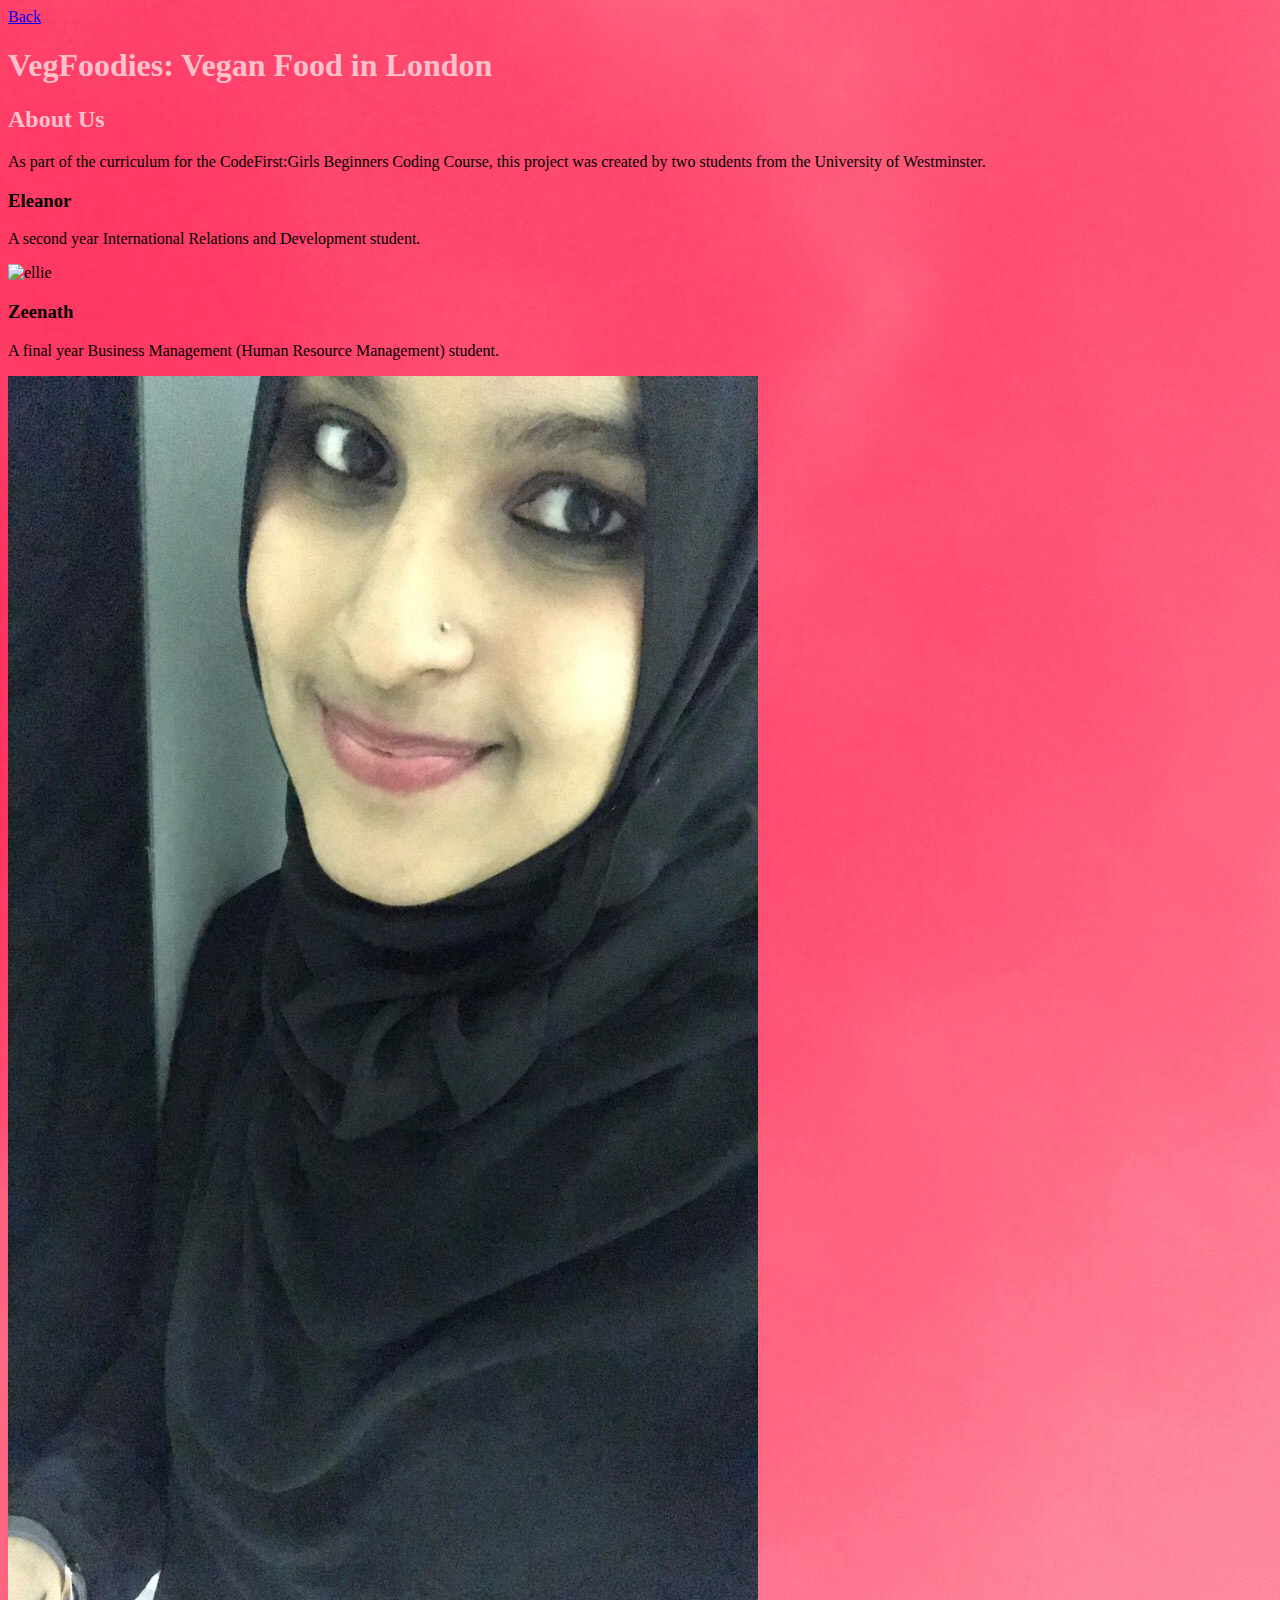
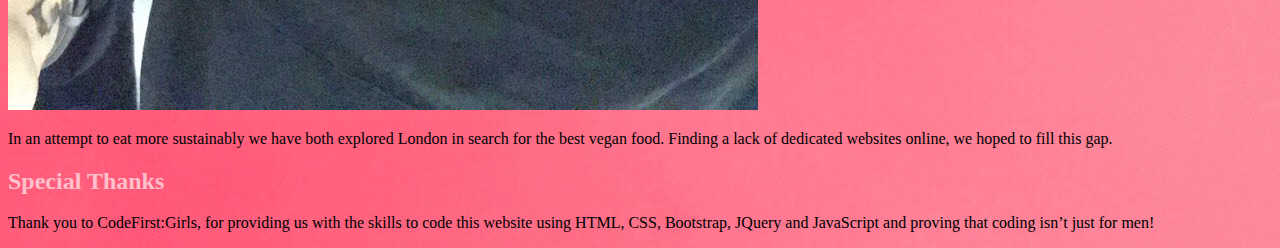
==== about.html @ 4d3f88c1 "Merge branch 'master' of https://github.com/eleanormurray98/web-page-indigo" ====
<!DOCTYPE html>
<html>
<head>
<title> VegFoodies </title>
  <body>
</head>
<body background="four.jpg">

  <a href="index.html">Back</a>

<body>

<h1>VegFoodies: Vegan Food in London</h1>

<h2>About Us</h2>

<p>As part of the curriculum for the CodeFirst:Girls Beginners Coding Course, this project was created by two students from the University of Westminster. </p>

<h3>Eleanor</h3>
<p>A second year International Relations and Development student.</p>

<img src="ellie.jpg" alt="ellie"/>

<h3>Zeenath</h3>
<p>A final year Business Management (Human Resource Management) student.</p>

<img src="zeenath.jpg" alt="zeenath"/>

<p>In an attempt to eat more sustainably we have both explored London in search for the best vegan food. Finding a lack of dedicated websites online, we hoped to fill this gap.</p>

<h2>Special Thanks</h2>
<p>Thank you to CodeFirst:Girls, for providing us with the skills to code this website using HTML, CSS, Bootstrap, JQuery and JavaScript and proving that coding isn’t just for men! </p>

<link rel="stylesheet" type="text/css" href="styles.css">

</body>
</html>
---- styles.css ----
h1 {
  color: pink;
}
<style>
p {
 text-align:center
}
</style>


p {
  color: pink ;
  font-family: Arial;
  font-size: 16px;
}

h2 {
background-color white-space: ;
color:pink;
}
ul li {background-color:pink;
}
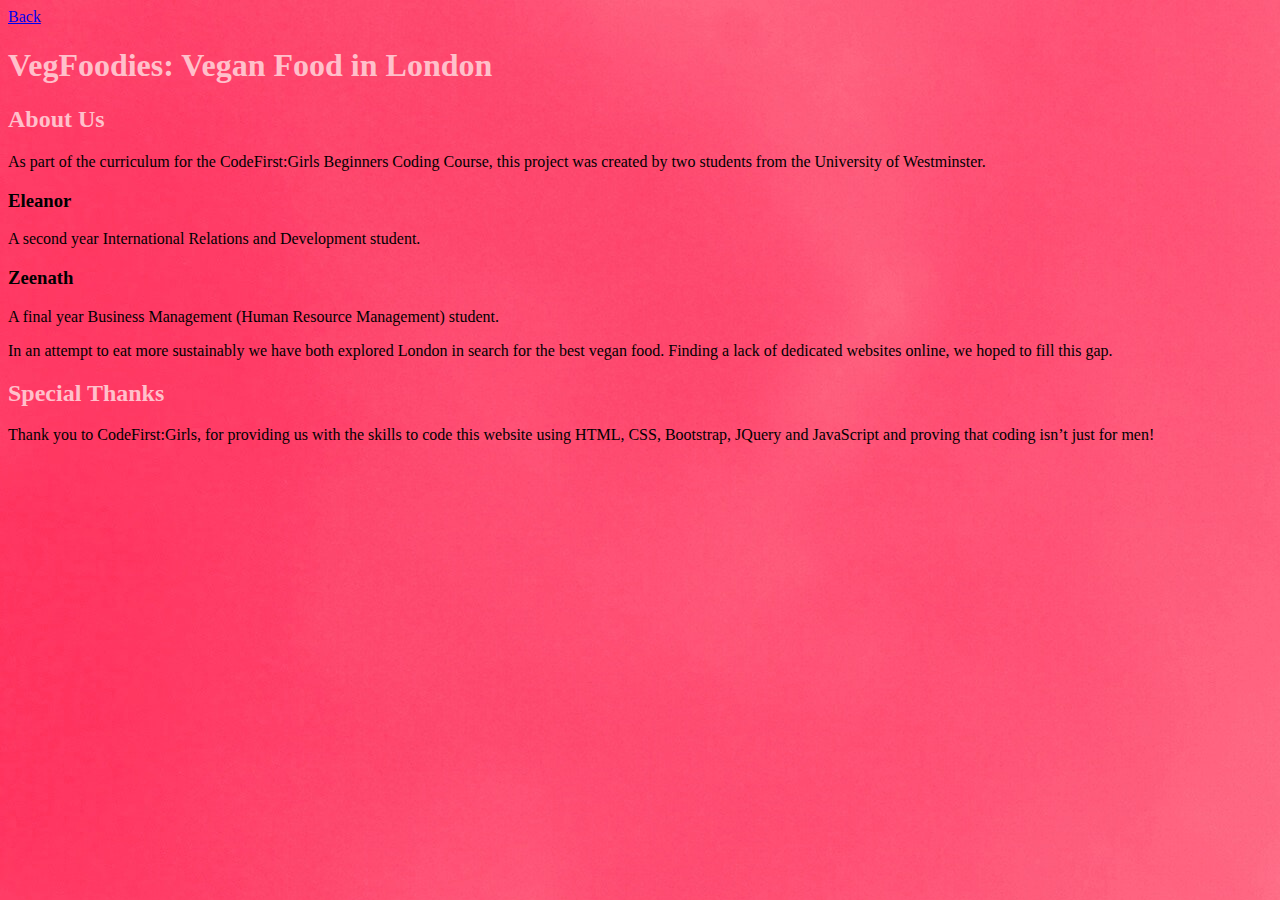
==== commit 7a3da3a3: "pictures deleted" ====
--- a/about.html
+++ b/about.html
@@ -19,12 +19,8 @@
 <h3>Eleanor</h3>
 <p>A second year International Relations and Development student.</p>
 
-<img src="ellie.jpg" alt="ellie"/>
-
 <h3>Zeenath</h3>
 <p>A final year Business Management (Human Resource Management) student.</p>
-
-<img src="zeenath.jpg" alt="zeenath"/>
 
 <p>In an attempt to eat more sustainably we have both explored London in search for the best vegan food. Finding a lack of dedicated websites online, we hoped to fill this gap.</p>
 
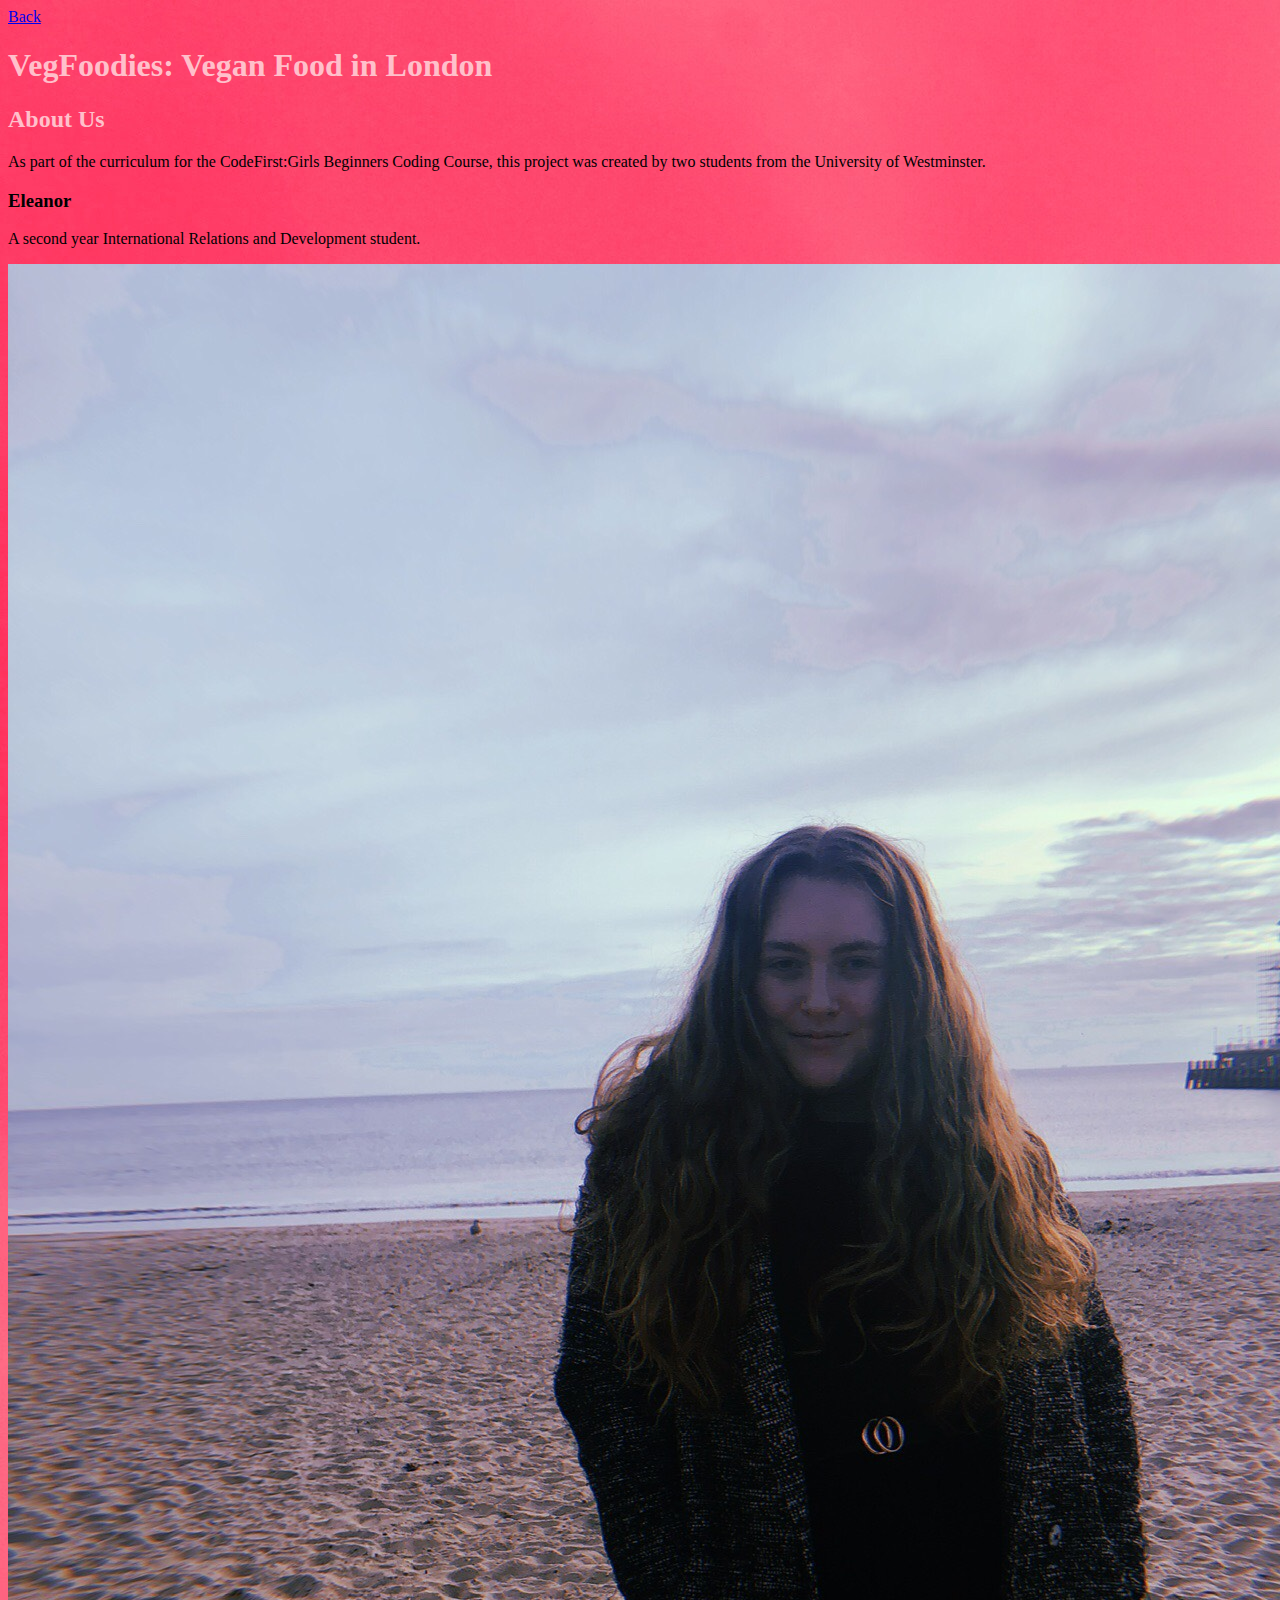
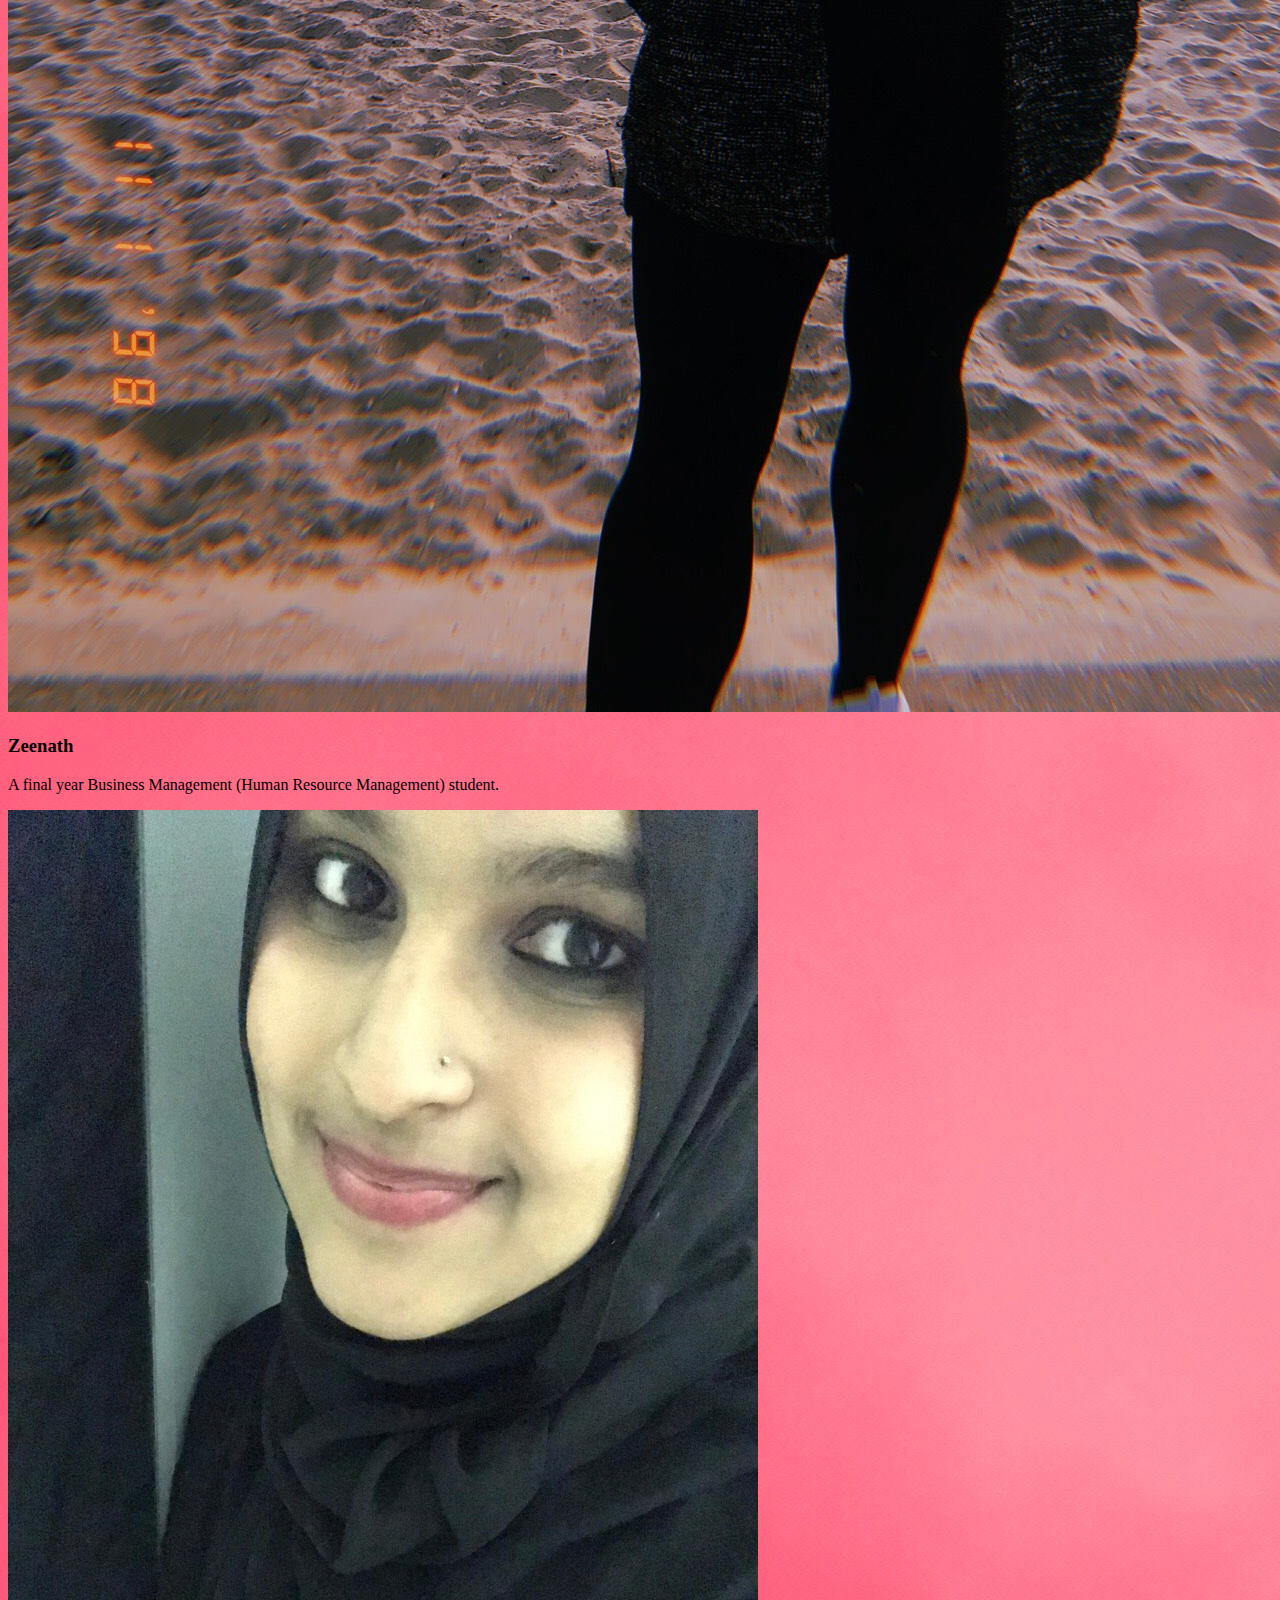
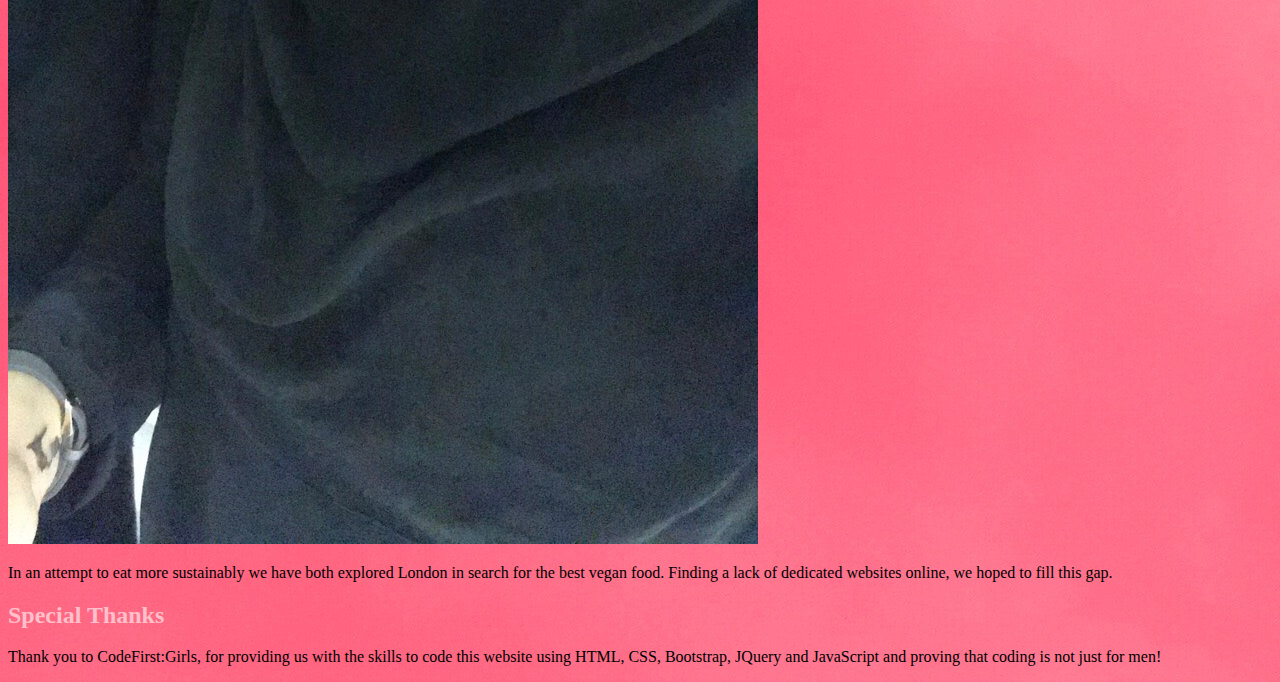
==== commit ec13a2b1: "added pictures" ====
--- a/about.html
+++ b/about.html
@@ -19,13 +19,17 @@
 <h3>Eleanor</h3>
 <p>A second year International Relations and Development student.</p>
 
+<img src="el.jpg" alt="el"/>
+
 <h3>Zeenath</h3>
 <p>A final year Business Management (Human Resource Management) student.</p>
+
+<img src="zeenath.jpg" alt="zeenath"/>
 
 <p>In an attempt to eat more sustainably we have both explored London in search for the best vegan food. Finding a lack of dedicated websites online, we hoped to fill this gap.</p>
 
 <h2>Special Thanks</h2>
-<p>Thank you to CodeFirst:Girls, for providing us with the skills to code this website using HTML, CSS, Bootstrap, JQuery and JavaScript and proving that coding isn’t just for men! </p>
+<p>Thank you to CodeFirst:Girls, for providing us with the skills to code this website using HTML, CSS, Bootstrap, JQuery and JavaScript and proving that coding is not just for men! </p>
 
 <link rel="stylesheet" type="text/css" href="styles.css">
 
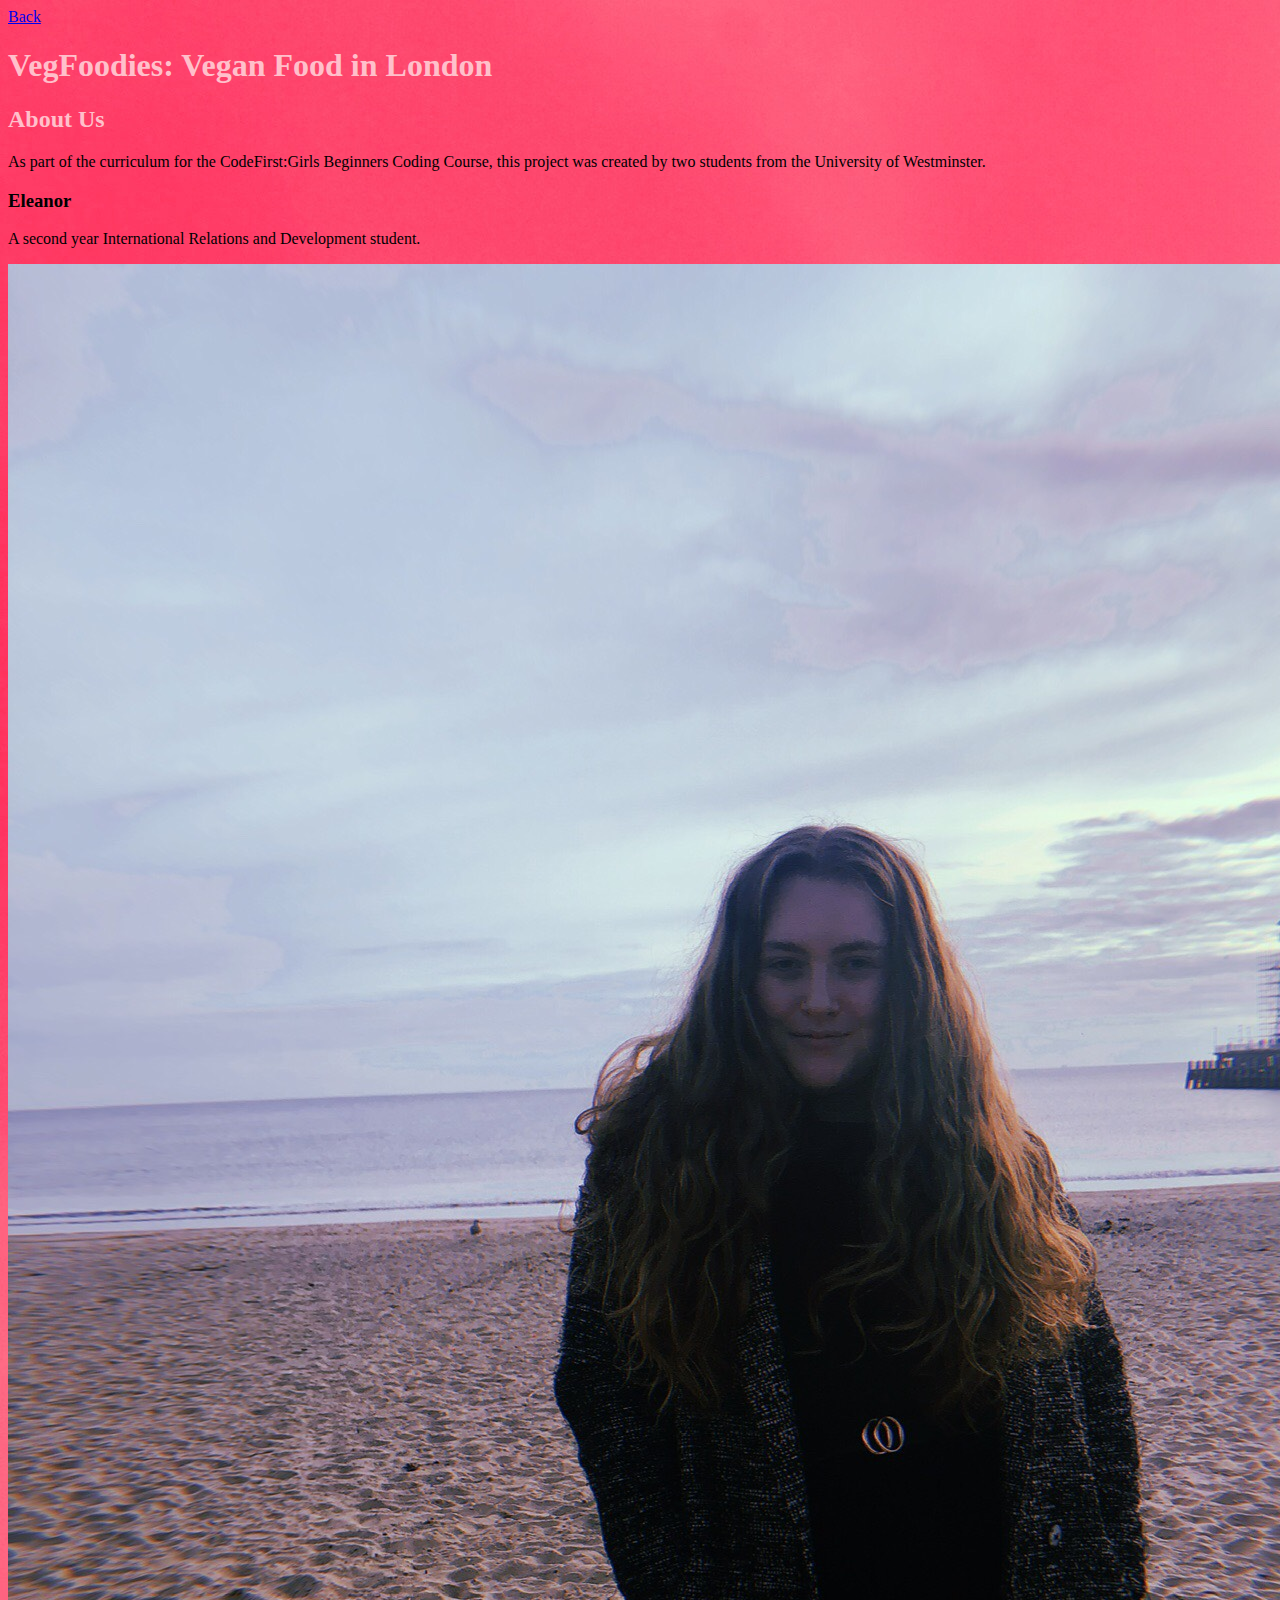
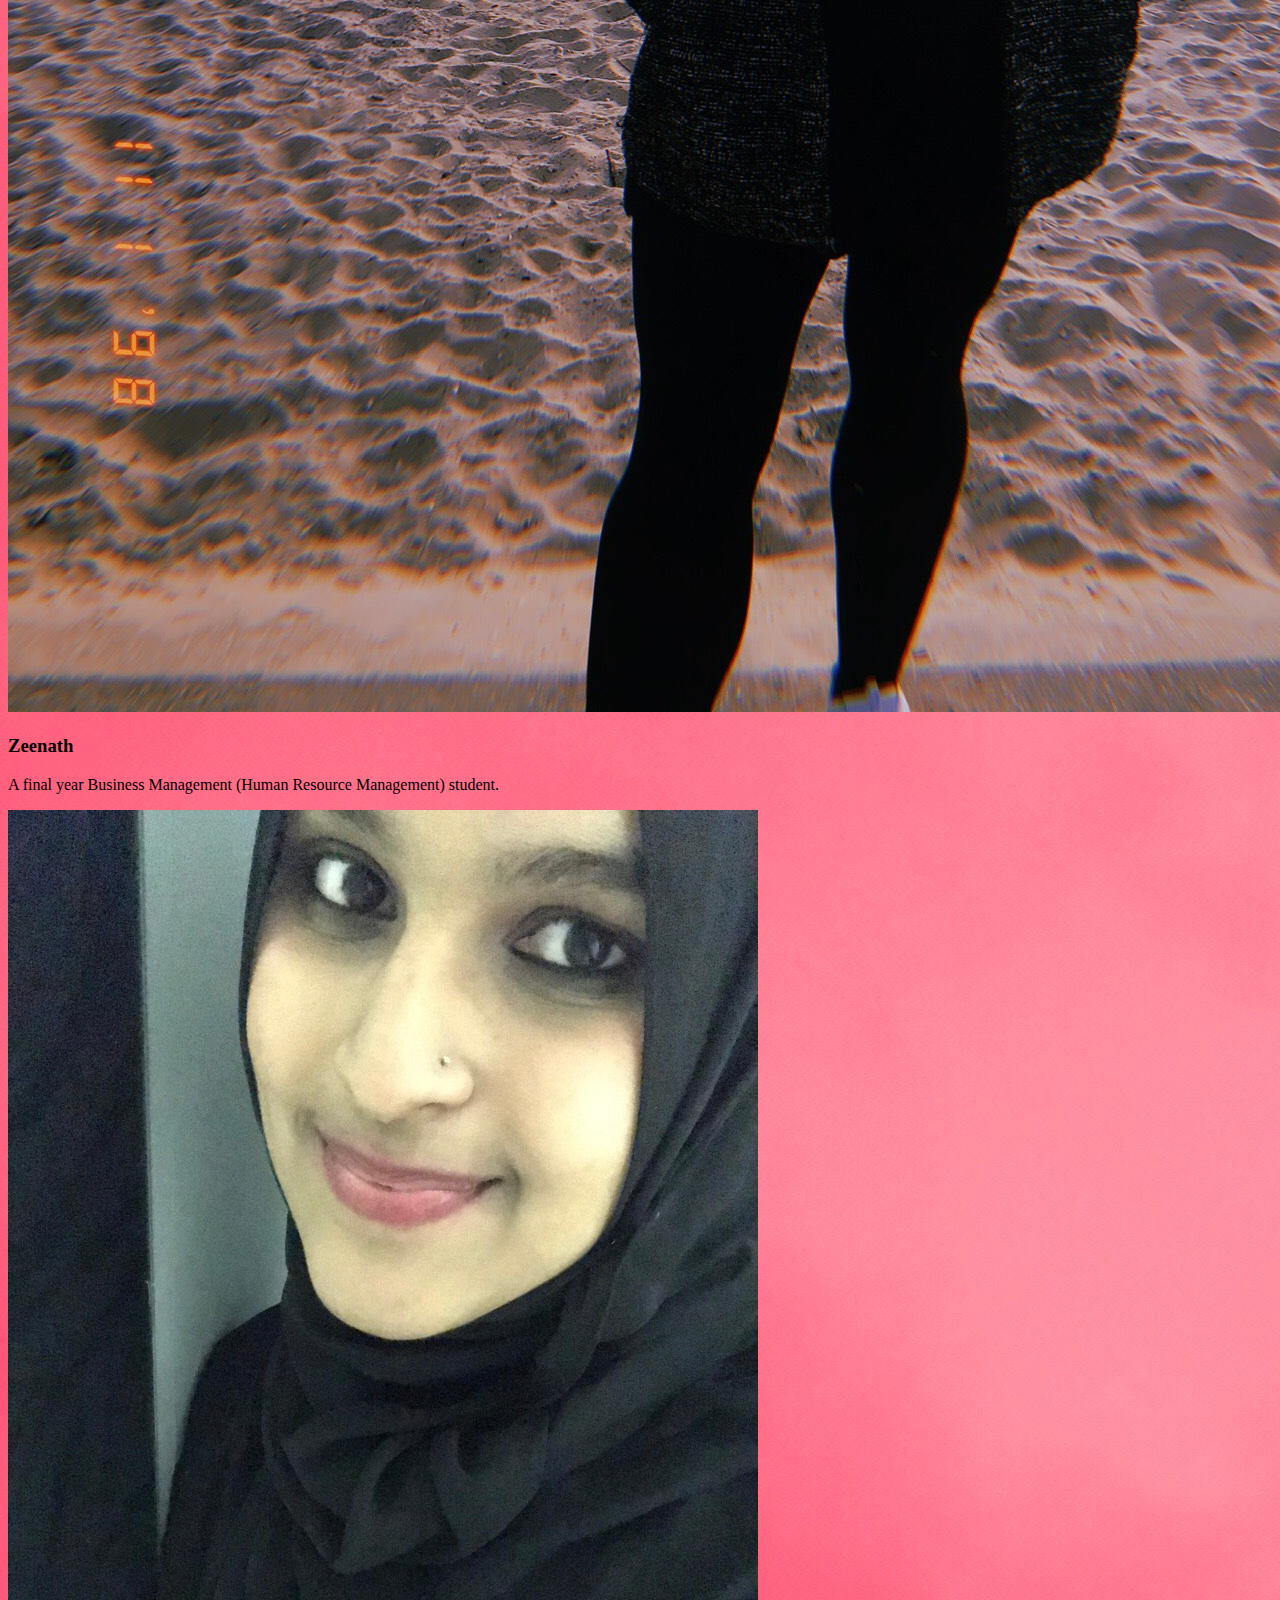
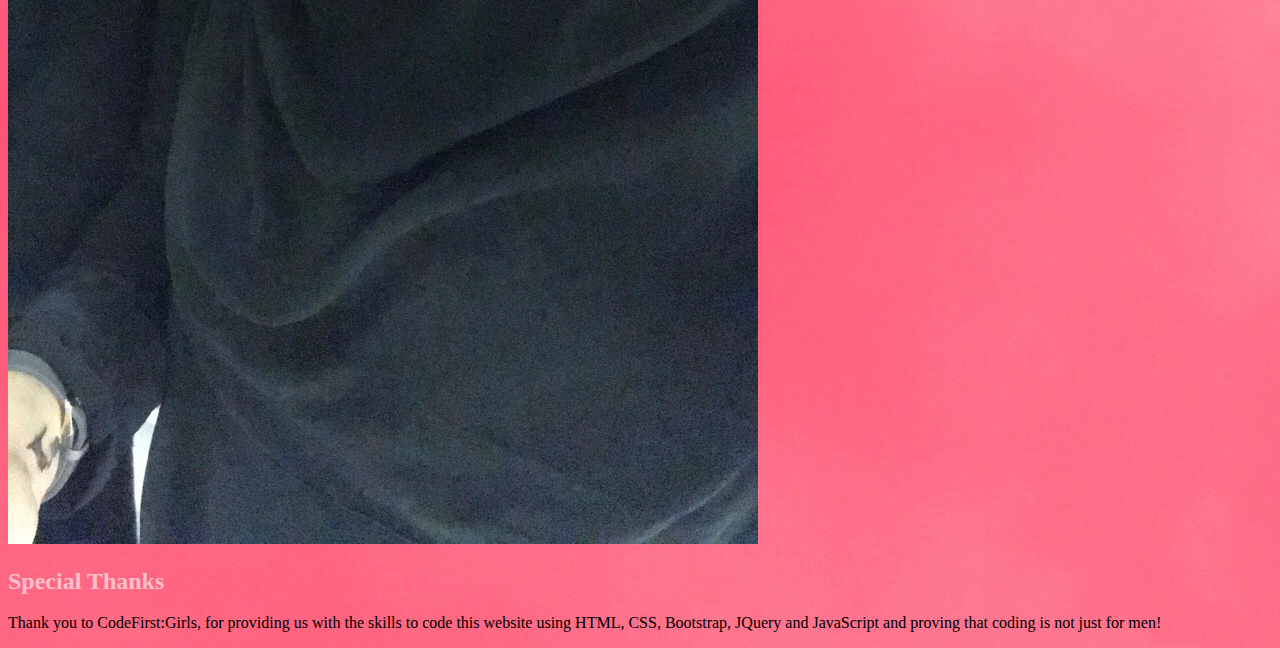
==== commit a0f4af6a: "about page" ====
--- a/about.html
+++ b/about.html
@@ -26,8 +26,6 @@
 
 <img src="zeenath.jpg" alt="zeenath"/>
 
-<p>In an attempt to eat more sustainably we have both explored London in search for the best vegan food. Finding a lack of dedicated websites online, we hoped to fill this gap.</p>
-
 <h2>Special Thanks</h2>
 <p>Thank you to CodeFirst:Girls, for providing us with the skills to code this website using HTML, CSS, Bootstrap, JQuery and JavaScript and proving that coding is not just for men! </p>
 
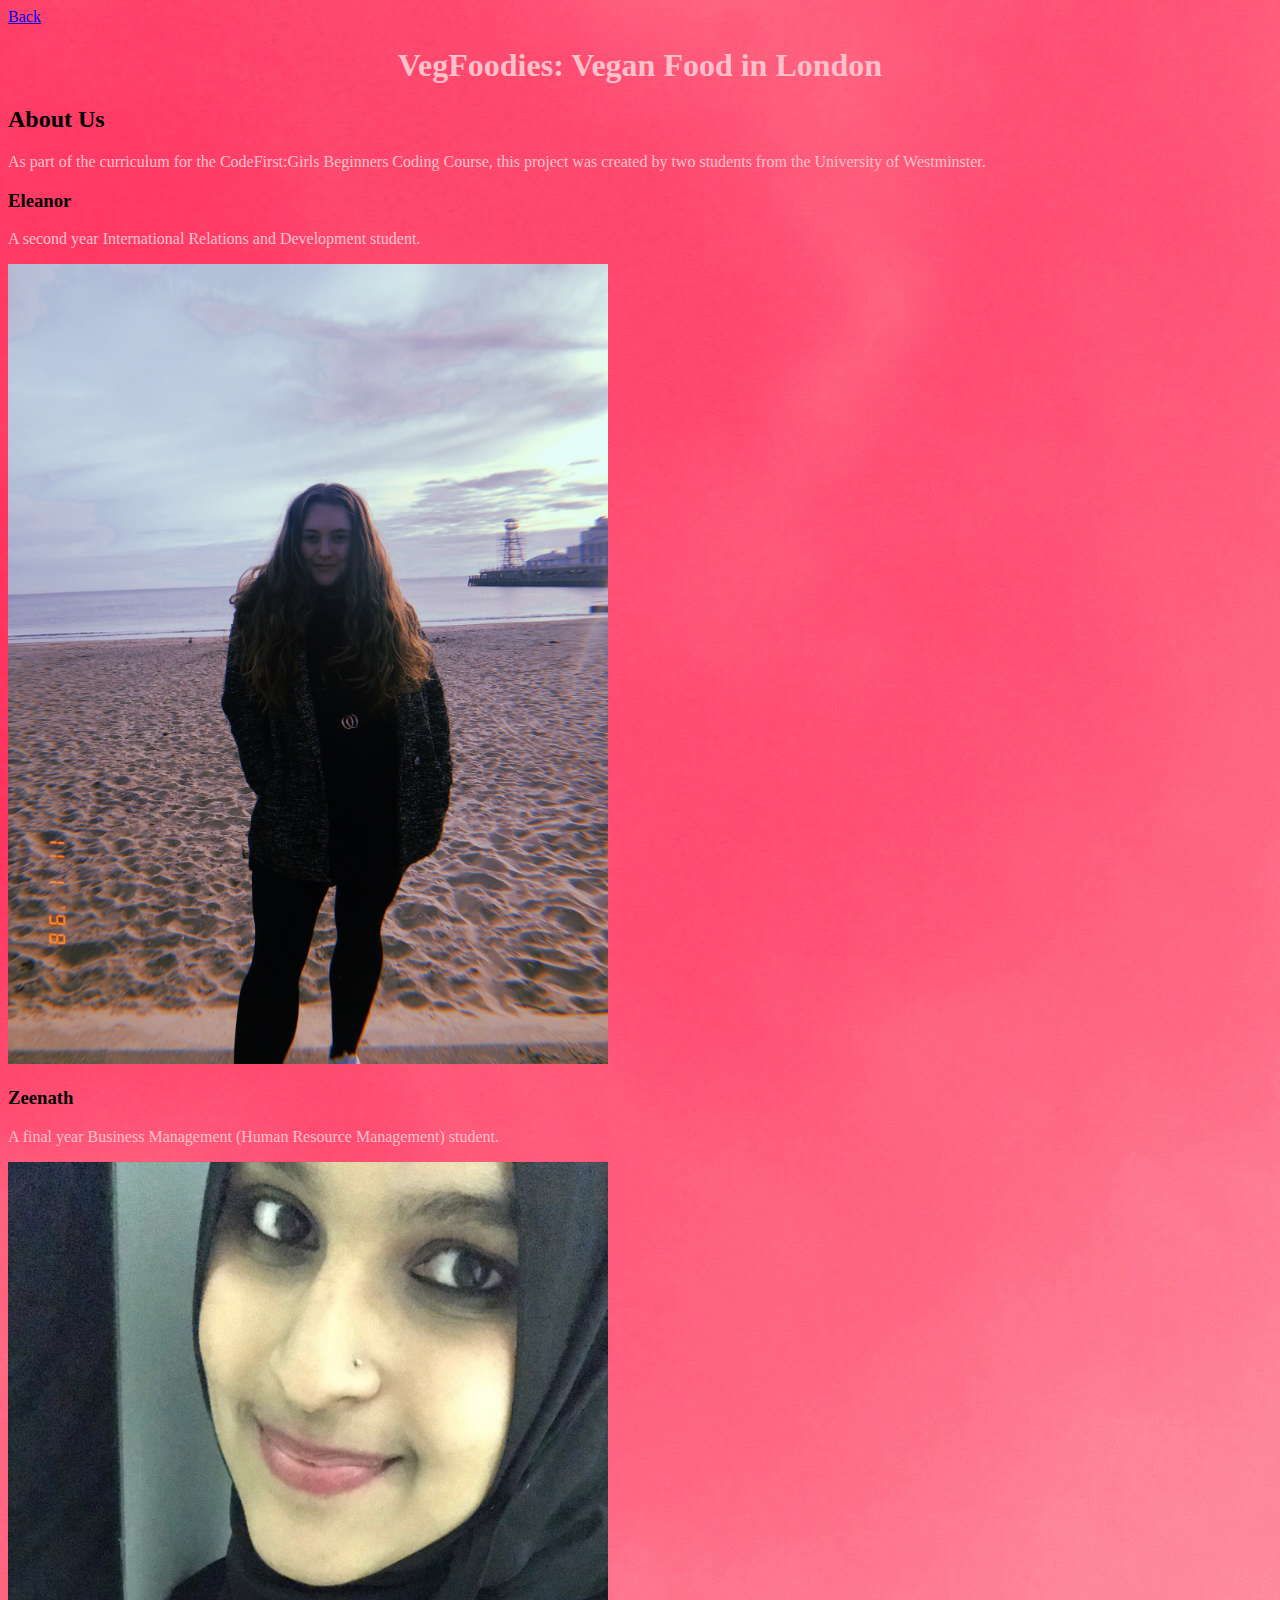
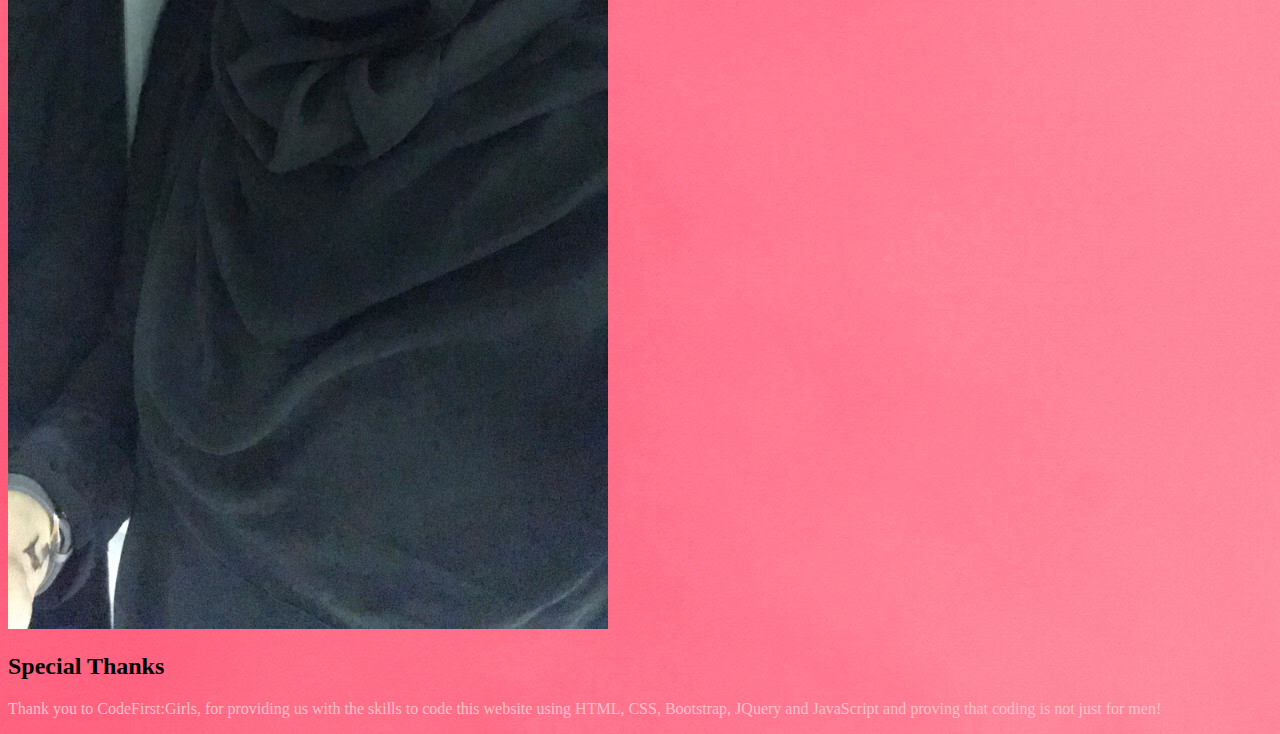
==== commit cc81615e: "Update about.html" ====
--- a/about.html
+++ b/about.html
@@ -19,12 +19,12 @@
 <h3>Eleanor</h3>
 <p>A second year International Relations and Development student.</p>
 
-<img src="el.jpg" alt="el"/>
+<img width="600" src="el.jpg" alt="el"/>
 
 <h3>Zeenath</h3>
 <p>A final year Business Management (Human Resource Management) student.</p>
 
-<img src="zeenath.jpg" alt="zeenath"/>
+<img width="600" src="zeenath.jpg" alt="zeenath"/>
 
 <h2>Special Thanks</h2>
 <p>Thank you to CodeFirst:Girls, for providing us with the skills to code this website using HTML, CSS, Bootstrap, JQuery and JavaScript and proving that coding is not just for men! </p>
--- a/styles.css
+++ b/styles.css
@@ -1,22 +1,9 @@
-h1 {
+h1 { text-align: center;
   color: pink;
 }
-<style>
-p {
- text-align:center
-}
-</style>
-
 
 p {
   color: pink ;
-  font-family: Arial;
+  font-family: Verdana;
   font-size: 16px;
 }
-
-h2 {
-background-color white-space: ;
-color:pink;
-}
-ul li {background-color:pink;
-}
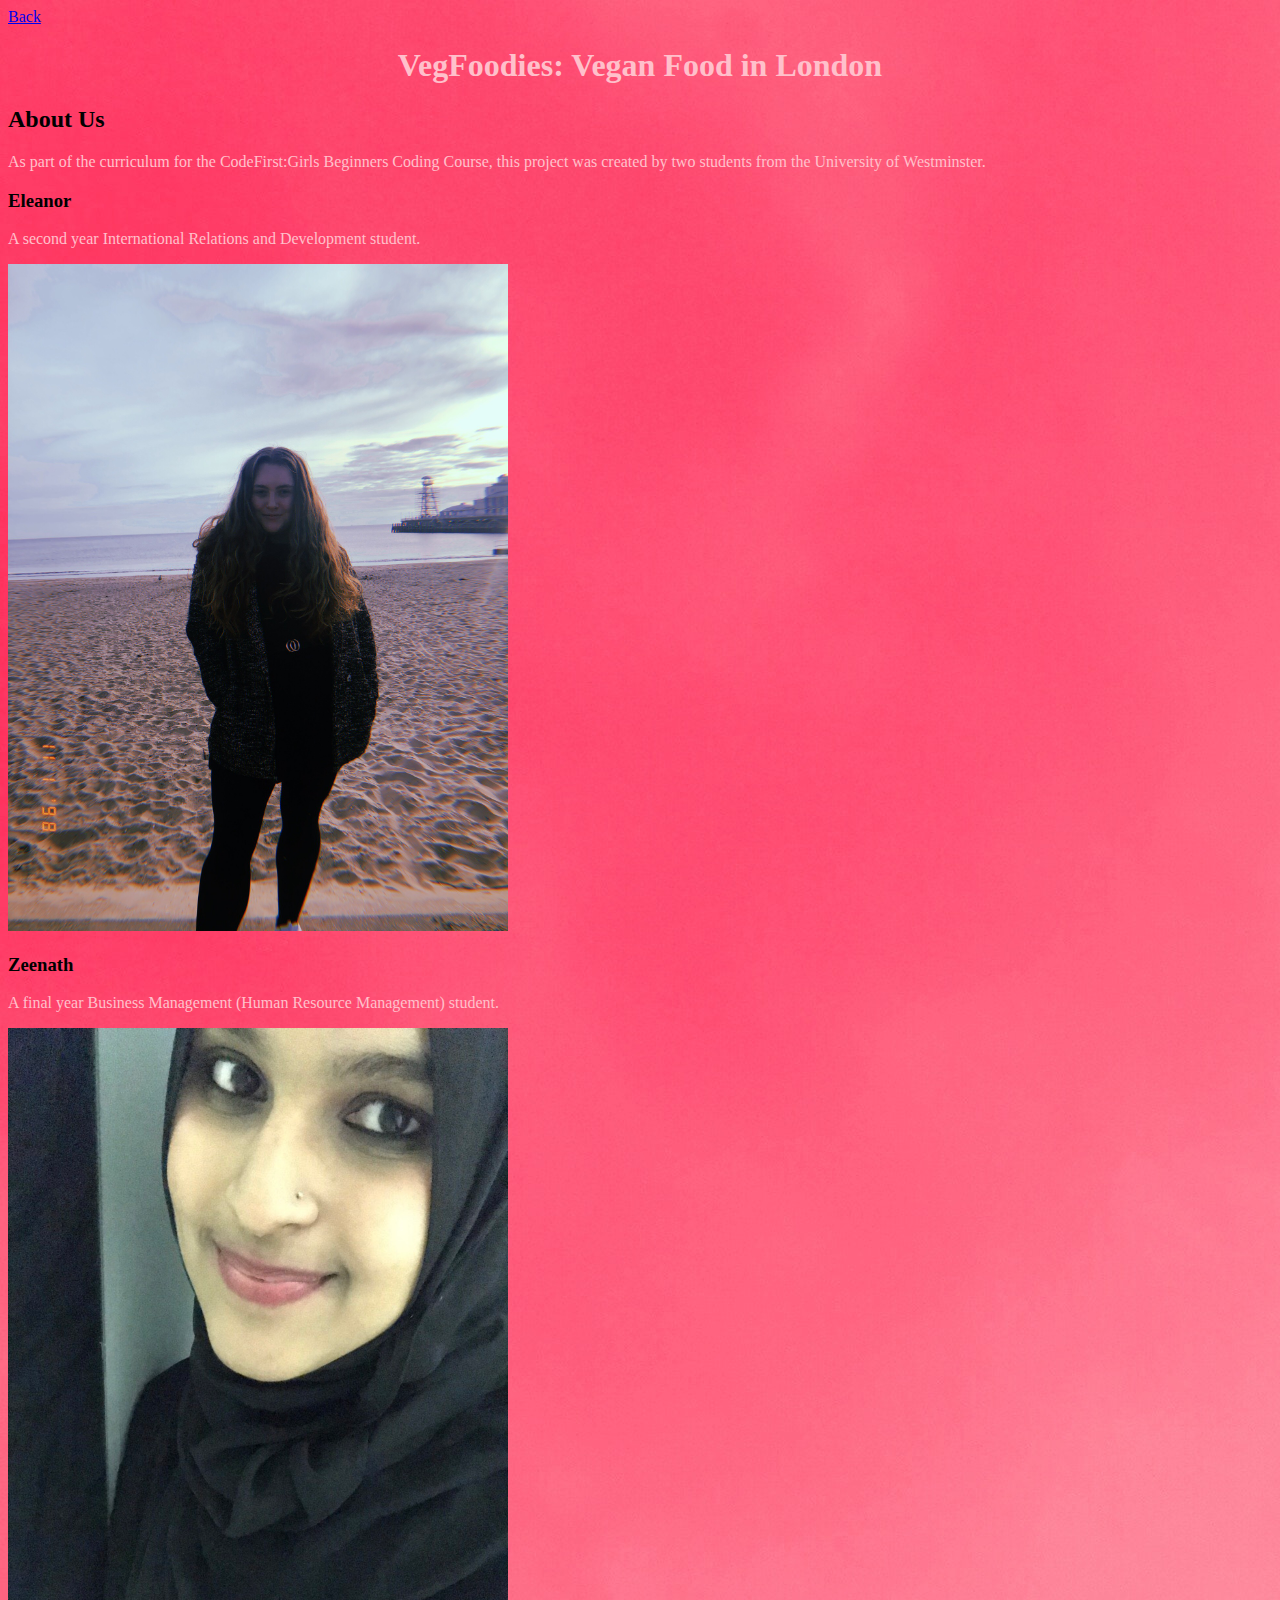
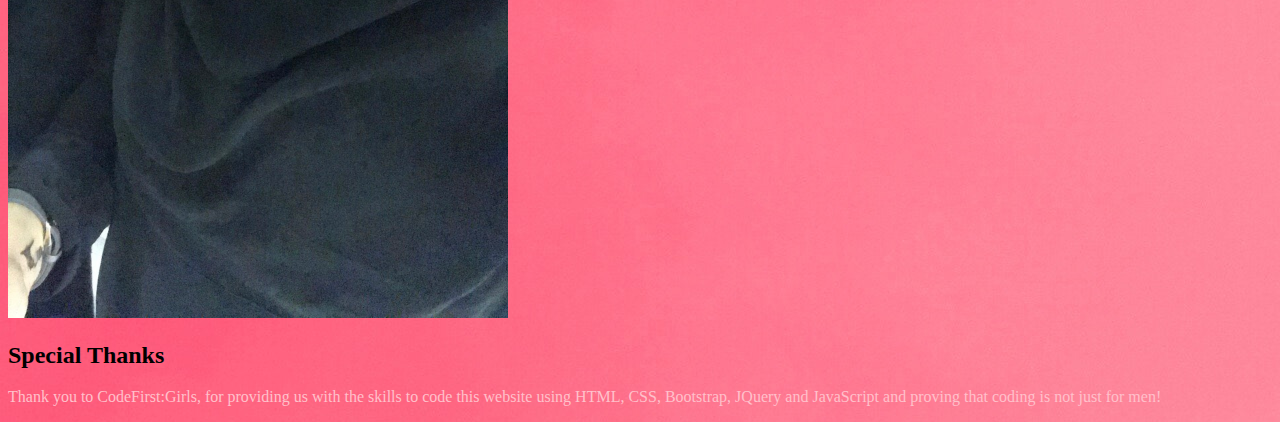
==== commit f8fbfec1: "Update about.html" ====
--- a/about.html
+++ b/about.html
@@ -19,12 +19,12 @@
 <h3>Eleanor</h3>
 <p>A second year International Relations and Development student.</p>
 
-<img width="600" src="el.jpg" alt="el"/>
+<img width="500" src="el.jpg" alt="el"/>
 
 <h3>Zeenath</h3>
 <p>A final year Business Management (Human Resource Management) student.</p>
 
-<img width="600" src="zeenath.jpg" alt="zeenath"/>
+<img width="500" src="zeenath.jpg" alt="zeenath"/>
 
 <h2>Special Thanks</h2>
 <p>Thank you to CodeFirst:Girls, for providing us with the skills to code this website using HTML, CSS, Bootstrap, JQuery and JavaScript and proving that coding is not just for men! </p>
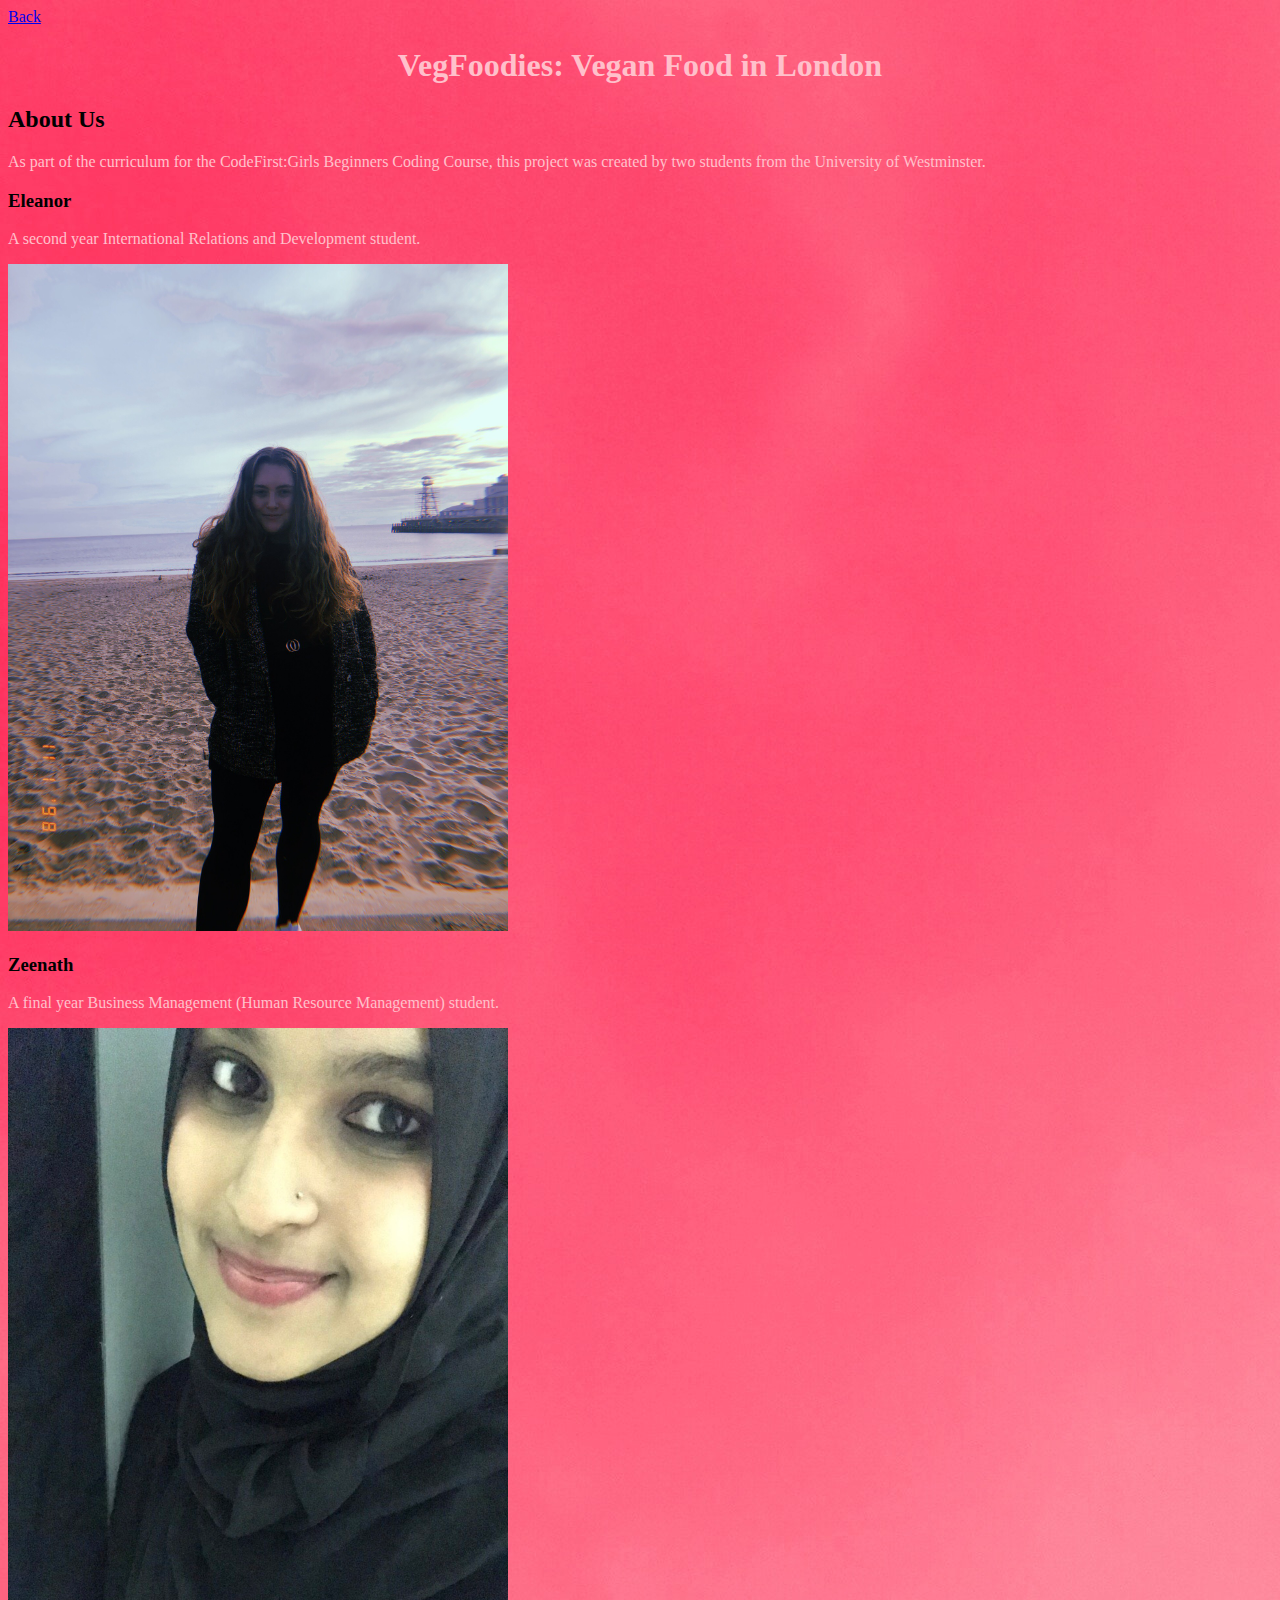
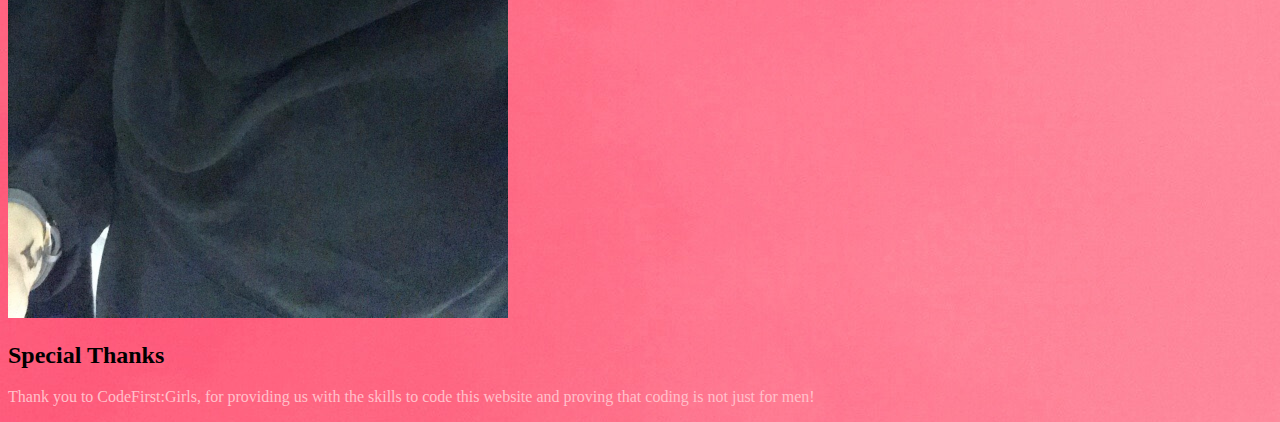
==== commit 6d87bef7: "text edit" ====
--- a/about.html
+++ b/about.html
@@ -27,7 +27,7 @@
 <img width="500" src="zeenath.jpg" alt="zeenath"/>
 
 <h2>Special Thanks</h2>
-<p>Thank you to CodeFirst:Girls, for providing us with the skills to code this website using HTML, CSS, Bootstrap, JQuery and JavaScript and proving that coding is not just for men! </p>
+<p>Thank you to CodeFirst:Girls, for providing us with the skills to code this website and proving that coding is not just for men! </p>
 
 <link rel="stylesheet" type="text/css" href="styles.css">
 
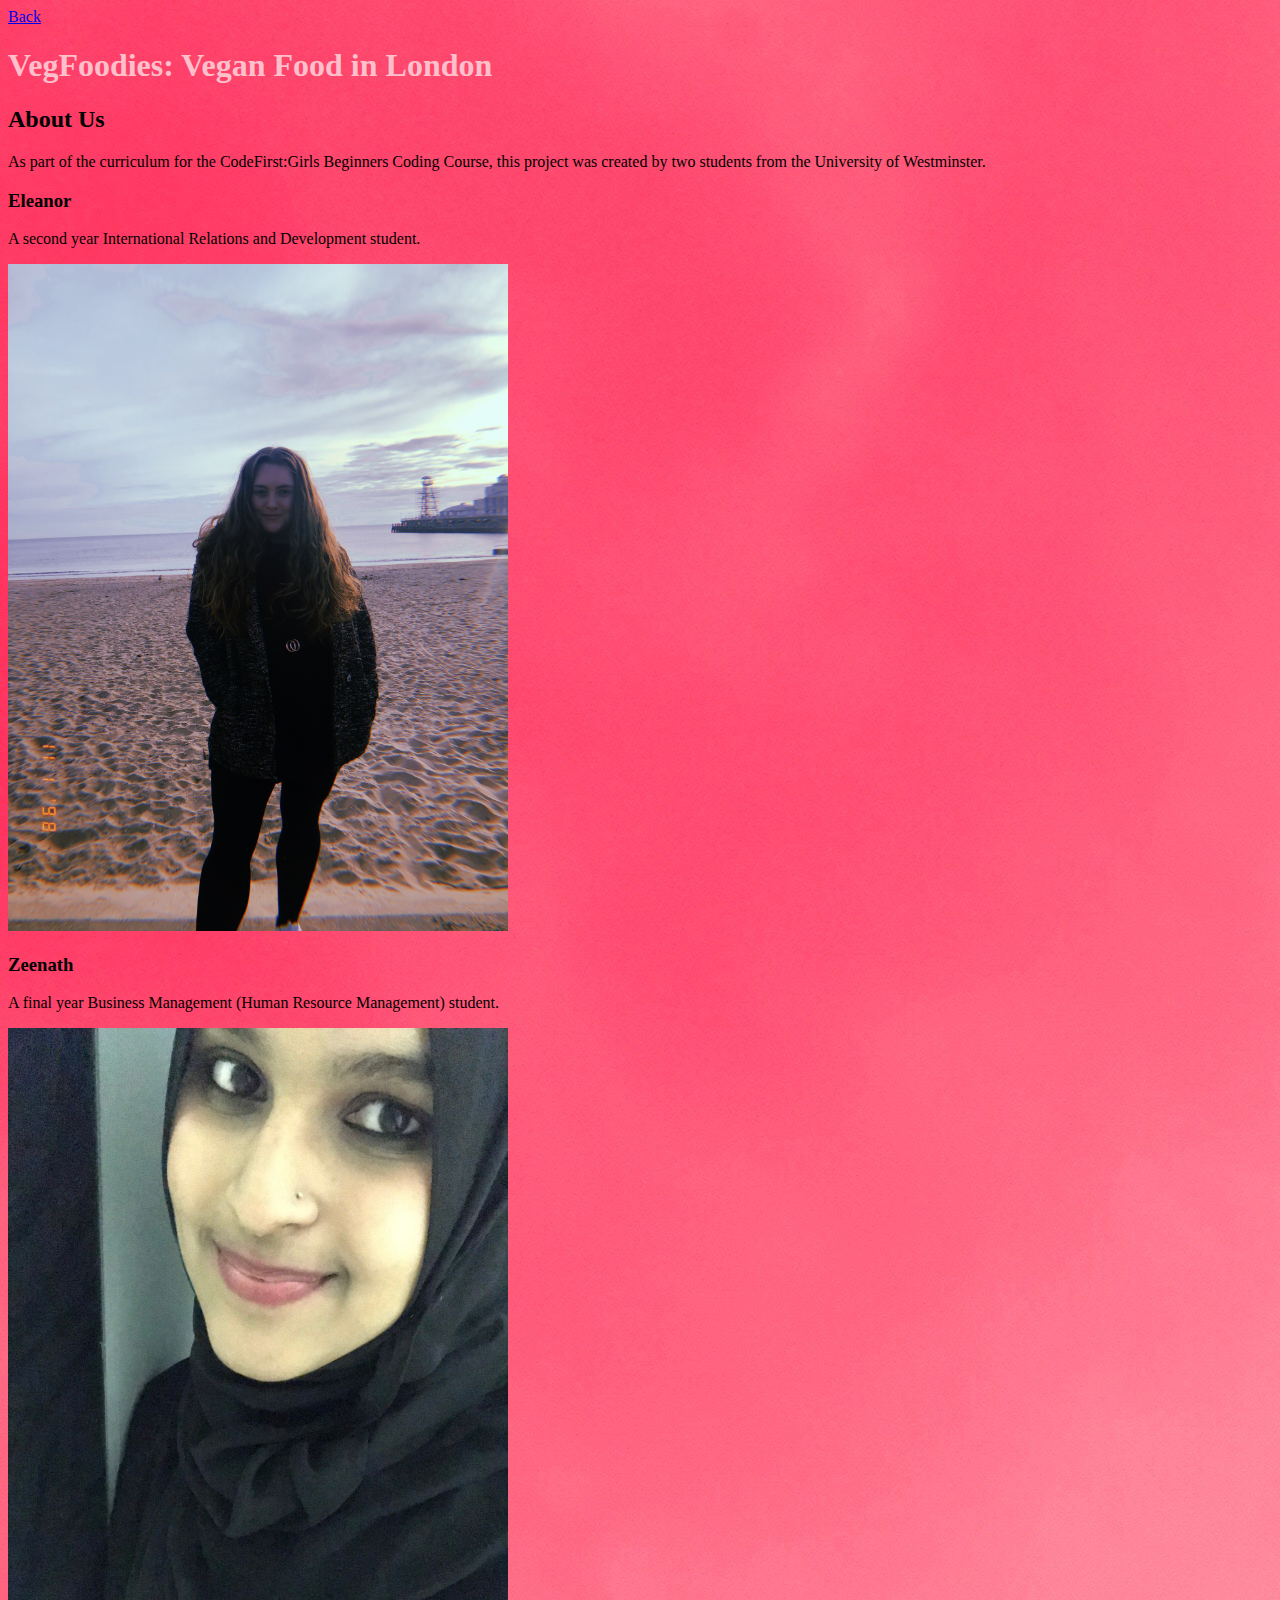
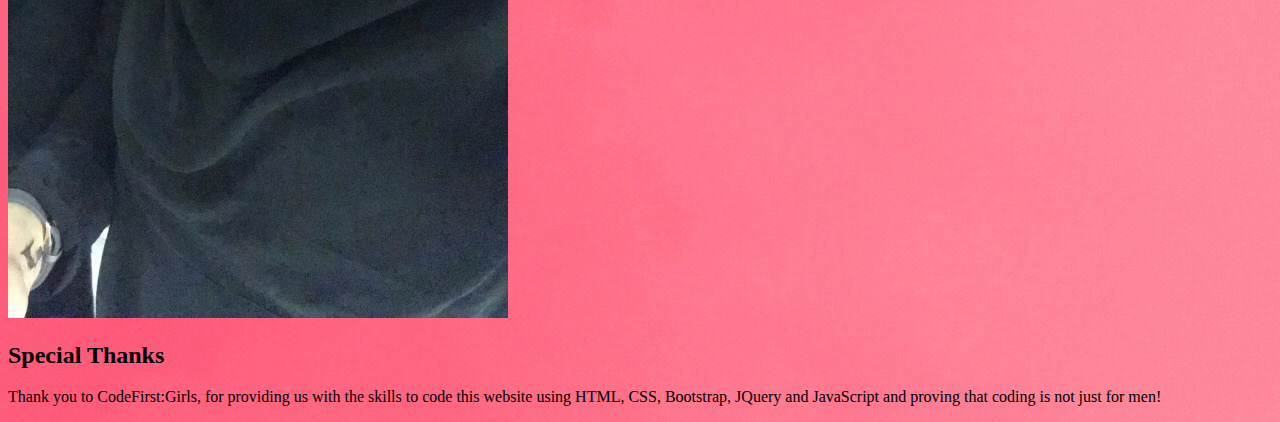
==== commit 1cae7884: "Revert "text edit"" ====
--- a/about.html
+++ b/about.html
@@ -27,7 +27,7 @@
 <img width="500" src="zeenath.jpg" alt="zeenath"/>
 
 <h2>Special Thanks</h2>
-<p>Thank you to CodeFirst:Girls, for providing us with the skills to code this website and proving that coding is not just for men! </p>
+<p>Thank you to CodeFirst:Girls, for providing us with the skills to code this website using HTML, CSS, Bootstrap, JQuery and JavaScript and proving that coding is not just for men! </p>
 
 <link rel="stylesheet" type="text/css" href="styles.css">
 
--- a/styles.css
+++ b/styles.css
@@ -1,9 +1,15 @@
-h1 { text-align: center;
+h1 {
   color: pink;
 }
+<style>
+p {
+ text-align:center
+}
+</style>
+
 
 p {
-  color: pink ;
+  color: pink;
   font-family: Verdana;
   font-size: 16px;
 }
